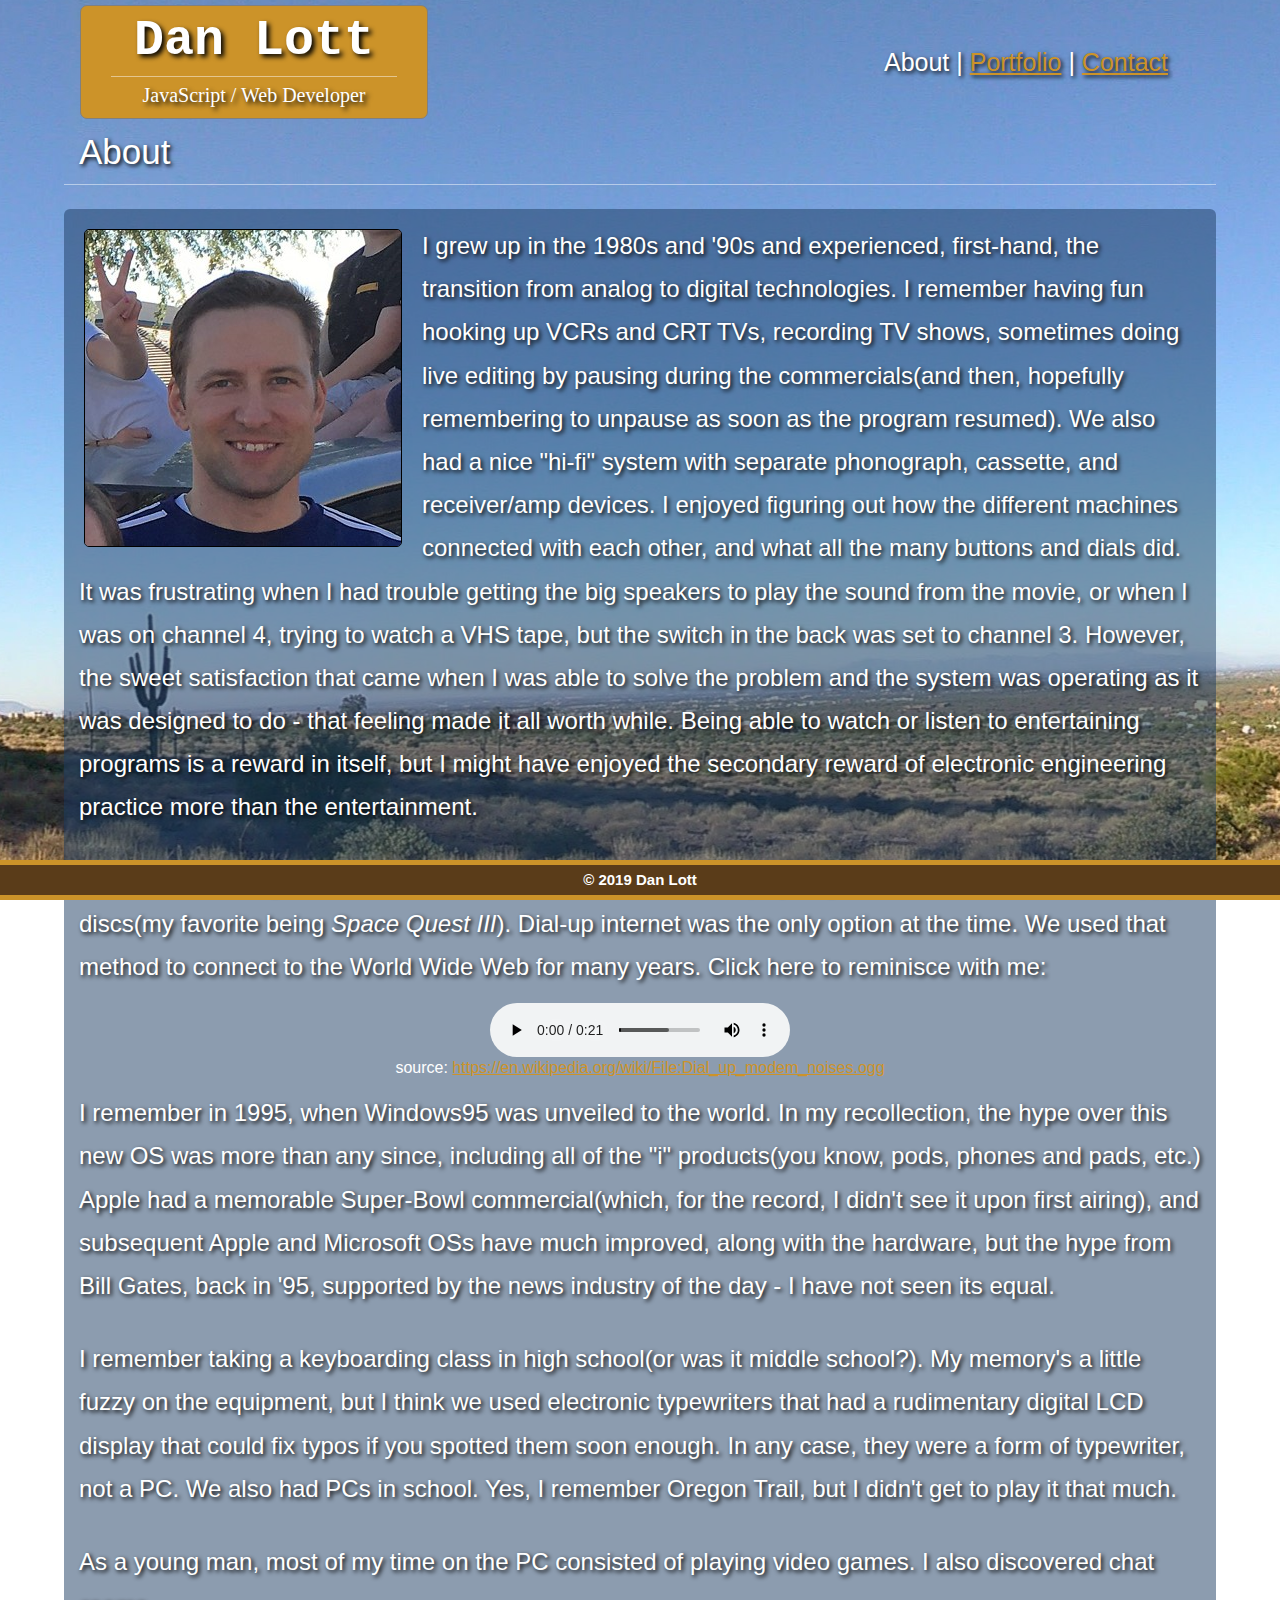
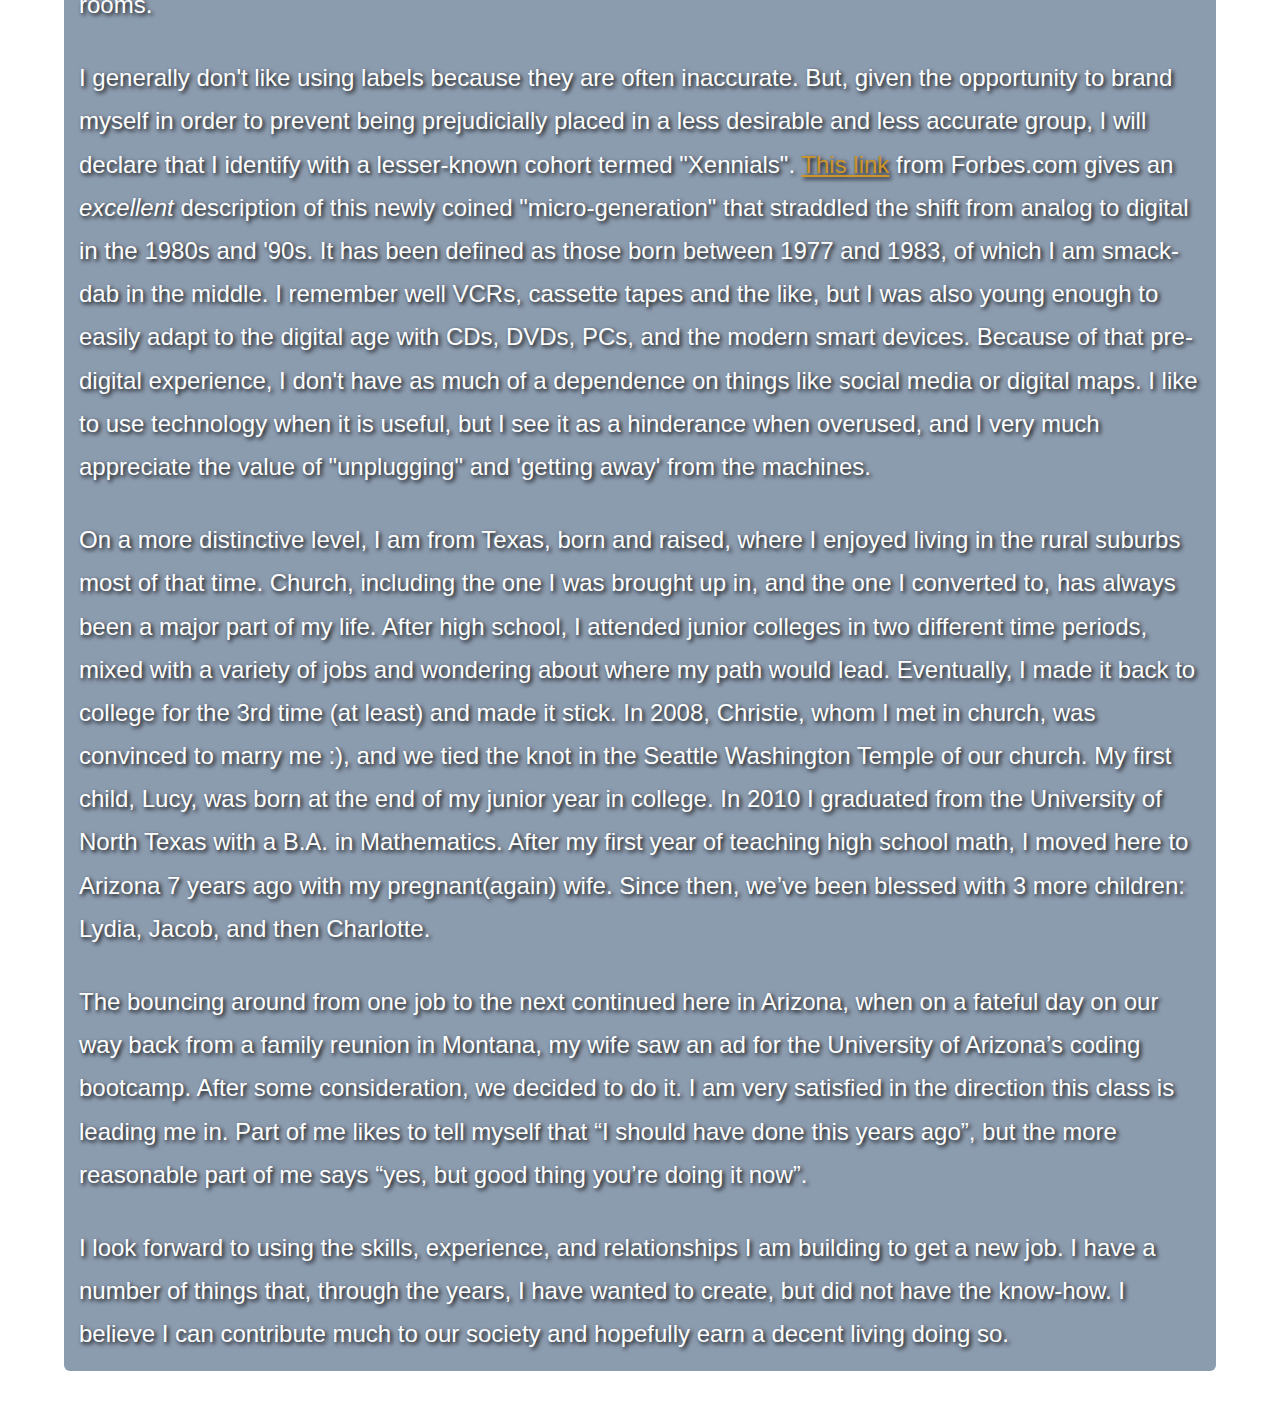
==== index.html @ 20886303 "major update - RPT for About and Portfolio pages" ====
<!DOCTYPE html>
<html lang="en">

	<head>
		<meta charset="utf-8" />
		<meta name="viewport" content="width=device-width, initial-scale=1.0" />
		<title>Dan Lott - About</title>
		<link rel="stylesheet" type="text/css" href="assets/css/reset.css" />
		<link rel="stylesheet" type="text/css" href="assets/css/style.css" />
	</head>

	<body>
		<div id="headerwrap">
			<header>
				<div id="title">
					<h1>
						Dan Lott
					</h1>
					<hr id="titleRule">
					<div id="subtitle">
						JavaScript / Web Developer
					</div>
				</div>
				<nav>
					<span>About</span>
					|
					<a href="portfolio.html">Portfolio</a>
					|
					<a href="contact.html">Contact</a>
				</nav>
			</header>
		</div>
		<main>
			<div id="mainUwrap">
				<h3>
					About
				</h3>
				<hr>
				<div id="shaded">
					<img src="assets\images\headshot.jpg" alt="Portrait Headshot">
					<p> I grew up in the 1980s and '90s and experienced, first-hand, the transition from analog to digital technologies. I remember having fun hooking up VCRs and CRT TVs, recording TV shows, sometimes doing live editing by pausing during the commercials(and then, hopefully remembering to unpause as soon as the program resumed). We also had a nice "hi-fi" system with separate phonograph, cassette, and receiver/amp devices. I enjoyed figuring out how the different machines connected with each other, and what all the many buttons and dials did. It was frustrating when I had trouble getting the big speakers to play the sound from the movie, or when I was on channel 4, trying to watch a VHS tape, but the switch in the back was set to channel 3. However, the sweet satisfaction that came when I was able to solve the problem and the system was operating as it was designed to do - that feeling made it all worth while. Being able to watch or listen to entertaining programs is a reward in itself, but I might have enjoyed the secondary reward of electronic engineering practice more than the entertainment.</p>
					<p> Around 1992, we got our first PC, which came with MS-DOS. I played games on 5¼ and 3½ inch floppy discs(my favorite being <i>Space Quest III</i>). Dial-up internet was the only option at the time. We used that method to connect to the World Wide Web for many years. Click here to reminisce with me:</p>
					<div id="player">
						<audio controls>
							<source src="assets/audio/Dial_up_modem_noises.ogg" type="audio/ogg">
							Your browser does not support the audio element.
						</audio><span id="source"><br>source: <a href="https://en.wikipedia.org/wiki/File:Dial_up_modem_noises.ogg">https://en.wikipedia.org/wiki/File:Dial_up_modem_noises.ogg</a></span>
					</div>
					<p>I remember in 1995, when Windows95 was unveiled to the world. In my recollection, the hype over this new OS was more than any since, including all of the "i" products(you know, pods, phones and pads, etc.) Apple had a memorable Super-Bowl commercial(which, for the record, I didn't see it upon first airing), and subsequent Apple and Microsoft OSs have much improved, along with the hardware, but the hype from Bill Gates, back in '95, supported by the news industry of the day - I have not seen its equal.</p>
					<p> I remember taking a keyboarding class in high school(or was it middle school?). My memory's a little fuzzy on the equipment, but I think we used electronic typewriters that had a rudimentary digital LCD display that could fix typos if you spotted them soon enough. In any case, they were a form of typewriter, not a PC. We also had PCs in school. Yes, I remember Oregon Trail, but I didn't get to play it that much.</p>
					<p> As a young man, most of my time on the PC consisted of playing video games. I also discovered chat rooms.</p>
					<p> I&nbsp;generally don't like using labels because they are often inaccurate. But, given the opportunity to brand myself in order to prevent being prejudicially placed in a less desirable and less accurate group, I will declare that I identify with a lesser-known cohort termed "Xennials". <a href="https://www.forbes.com/sites/jiawertz/2018/04/19/analog-digital-xennials-present-unique-opportunity-for-marketers/#3f7f810766ba">This link</a> from Forbes.com gives an <i>excellent</i> description of this newly coined "micro-generation" that straddled the shift from analog to digital in the 1980s and '90s. It has been defined as those born between 1977 and 1983, of which I am smack-dab in the middle. I remember well VCRs, cassette tapes and the like, but I was also young enough to easily adapt to the digital age with CDs, DVDs, PCs, and the modern smart devices. Because of that pre-digital experience, I don't have as much of a dependence on things like social media or digital maps. I like to use technology when it is useful, but I see it as a hinderance when overused, and I very much appreciate the value of "unplugging" and 'getting away' from the machines.</p>
					<p> On a more distinctive level, I am from Texas, born and raised, where I enjoyed living in the rural suburbs most of that time. Church, including the one I was brought up in, and the one I converted to, has always been a major part of my life. After high school, I attended junior colleges in two different time periods, mixed with a variety of jobs and wondering about where my path would lead. Eventually, I made it back to college for the 3rd time (at least) and made it stick. In 2008, Christie, whom I met in church, was convinced to marry me :), and we tied the knot in the Seattle Washington Temple of our church. My first child, Lucy, was born at the end of my junior year in college. In 2010 I graduated from the University of North Texas with a B.A. in Mathematics. After my first year of teaching high school math, I moved here to Arizona 7 years ago with my pregnant(again) wife. Since then, we’ve been blessed with 3 more children: Lydia, Jacob, and then Charlotte.</p>
					<p> The bouncing around from one job to the next continued here in Arizona, when on a fateful day on our way back from a family reunion in Montana, my wife saw an ad for the University of Arizona’s coding bootcamp. After some consideration, we decided to do it. I am very satisfied in the direction this class is leading me in. Part of me likes to tell myself that “I should have done this years ago”, but the more reasonable part of me says “yes, but good thing you’re doing it now”.</p>
					<p> I look forward to using the skills, experience, and relationships I am building to get a new job. I have a number of things that, through the years, I have wanted to create, but did not have the know-how. I believe I can contribute much to our society and hopefully earn a decent living doing so.</p>
				</div>
			</div>
		</main>
		<footer>
			<div class="stripe"></div>
			<div class="foot-content">
				© 2019 Dan Lott
			</div>
			<div class="stripe"></div>
		</footer>
	</body>

</html>
---- assets/css/style.css ----
* {
	box-sizing: border-box;
}

body {
	background-image: url("../images/mesa-panoramic-clip-2x-reflect-4K-height.jpg");
	background-attachment: fixed;
	background-position: 5% 100%;
	font-family: 'Trebuchet MS', 'Lucida Sans Unicode', 'Lucida Grande', 'Lucida Sans', Arial, sans-serif;
}

body, a:hover {
	color: white;
}

#headerwrap {
	margin: 0 5rem;
}

header {
	display: flex;
	justify-content: space-between;
	align-items: center;
	margin: 5px auto 0px;
	flex-wrap: wrap;
	text-align: center;
}

header, main {
	max-width: 1300px;
}

#title {
	padding: 0px 30px;
	border-radius: 7px;
	text-shadow: 3px 3px 5px #000000;
	border: 1px solid gray;
}

#title, .stripe {
	background-color: rgb(204, 147, 41);
}

#title, nav {
	min-width: 348px;
}

h1 {
	font-family: 'Courier New';
	font-size: 50px;
	line-height: 1.4;
}

#titleRule {
	min-width: 0;
}

#subtitle {
	padding: 5px 0 10px;
	font-size: 20px;
	line-height: 1.3;
	font-family: 'Consolas';

}

nav {
	font-size: 25px;
	line-height: 1.4;
}

nav, h3, #bName {
	text-shadow: 2px 2px 4px #000000;
	font-weight: 400;
}

a {
	color: rgb(204, 147, 41);
}

main {
	margin: 5px auto 55px;
}

#mainUwrap {
	margin: 0 5%;
}

h3 {
	font-size: 35px;
	margin: 15px;
}

hr {
	margin: 0;
	border-top: 1px solid #ffffff7a;
}

hr, #shaded, p, html, main {
	min-width: 500px;
}

#shaded {
	background-color: rgba(28, 59, 97, 0.507);
	border-radius: 6px;
	margin: 24px 0 0;
}

#flexbox {
	display: flex;
	flex-wrap: wrap;
	justify-content: space-around;
}

.piece {
	display: grid;
	grid-template-columns: 248px;
	grid-template-rows: 160px 65px 25px;
	grid-template-areas:
	"."
	"banner"
	".";
	width: 250px;
	height: 250px;
	/* position: relative; */
	margin: 15px;
}

.piece, img {
	border: 1px solid black;
}

img {
	float: left;
	/* max-width: 200px; */
	margin: 20px 20px 5px;
	border-radius: 5px;
}

#piece1 {
background-image: url("../images/BurgerTimeSnapshot.png");
}

#piece2 {
background-image: url("../images/FilmFanaticSnapshot.png");
}

#piece3 {
background-image: url("../images/NewsScraperSnapshot.png");
}

#piece4 {
background-image: url("../images/OhanaSnapshot.png");
}

.banner {
	grid-area: banner;
	text-align: center;
	display:flex;
	align-items: center;
	font-size: 20px;
	background-color: rgb(48, 114, 194);
	/* vertical-align: middle; */
	/* line-height: 1.5; */
	/* position: absolute;
	left: 0;
	right: 0;
	bottom: 25px; */
	/* height: 65px; */
}

#innerFlex {
	/* display: flex; */
	/* vertical-align: baseline; */
	/* align-items: center; */
}

#bName {
	margin: 0 auto;
}

p {
	font-size: 24px;
	text-shadow: 2px 2px 4px #000000;
	font-weight: 400;
	line-height: 1.8;
	padding: 15px;
}

#player {
	text-align: center;
}

footer {
	position: fixed;
	bottom: 0px;
	width: 100%;
}

.stripe {
	height: 5px;
}

.foot-content {
	font-size: 15px;
	line-height: 2;
	background-color: #5a3c19;
	font-weight: bold;
	text-align: center;
	text-shadow: none;
}
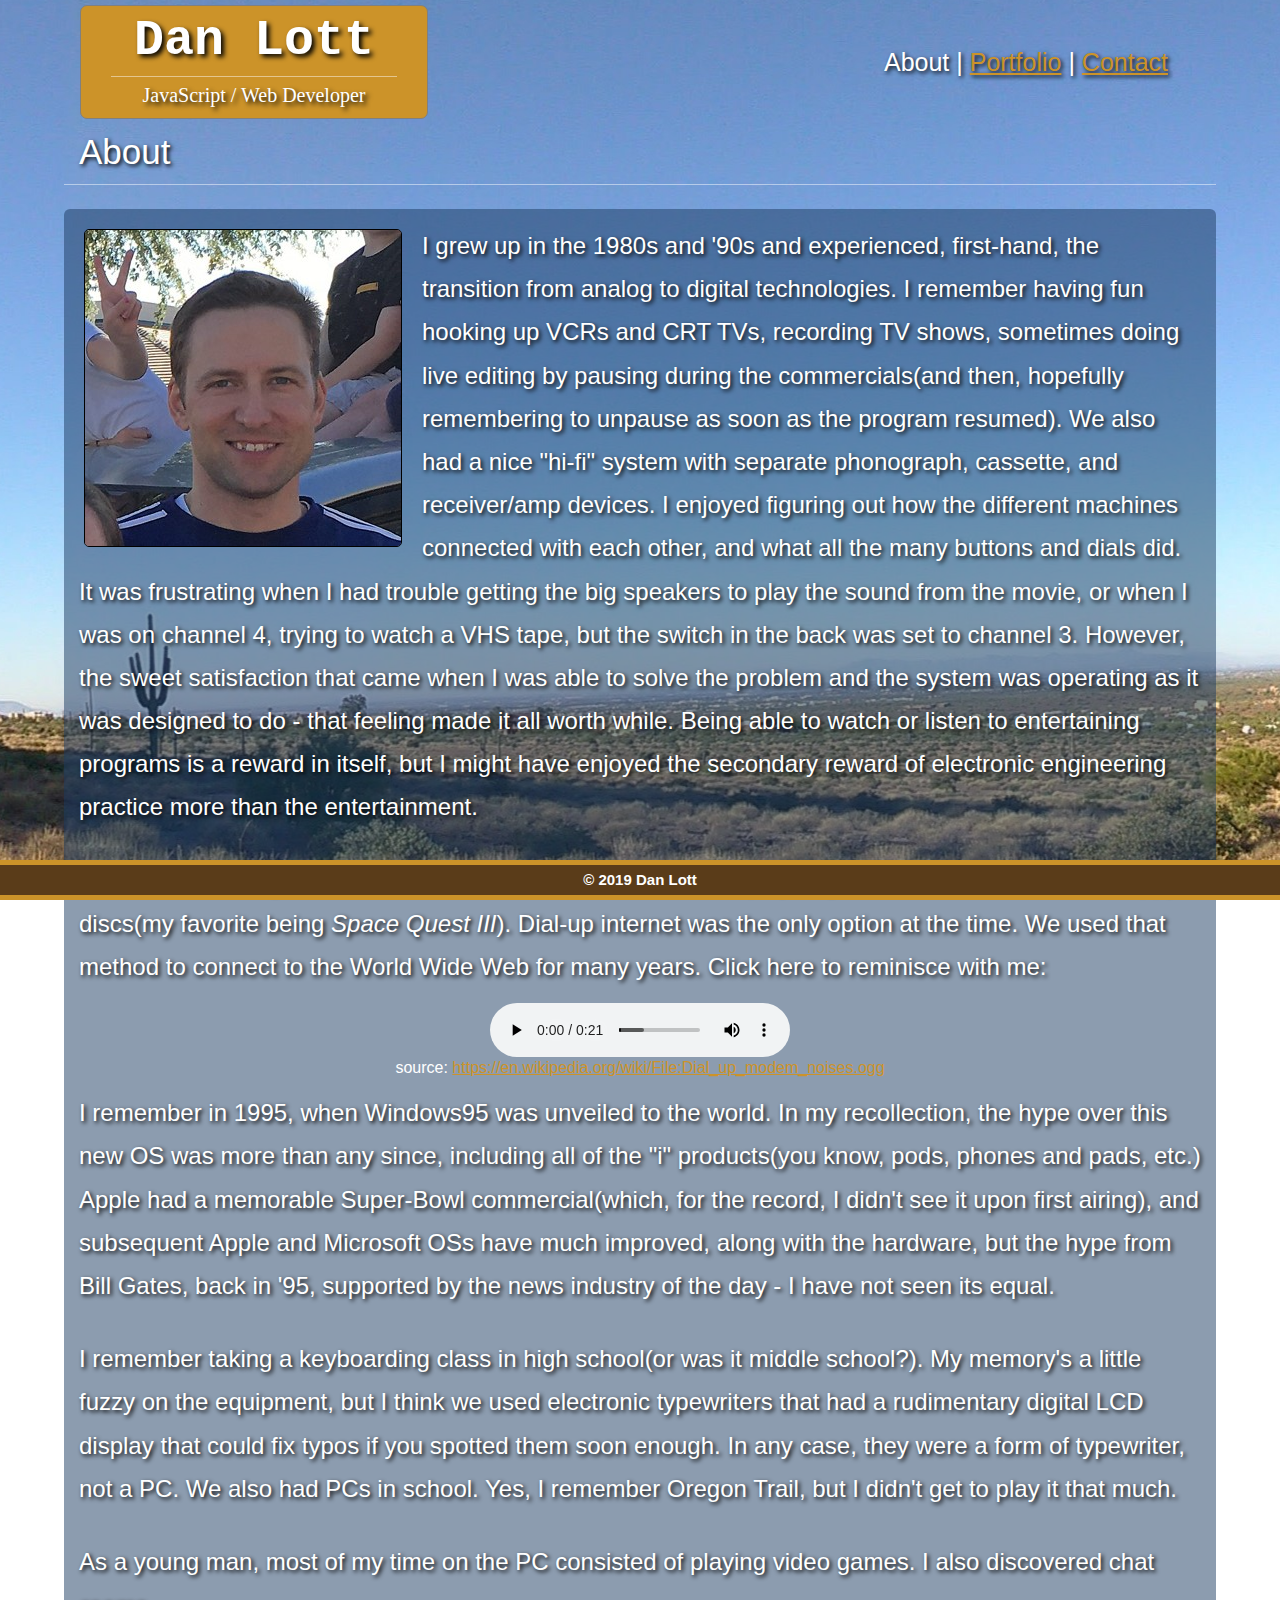
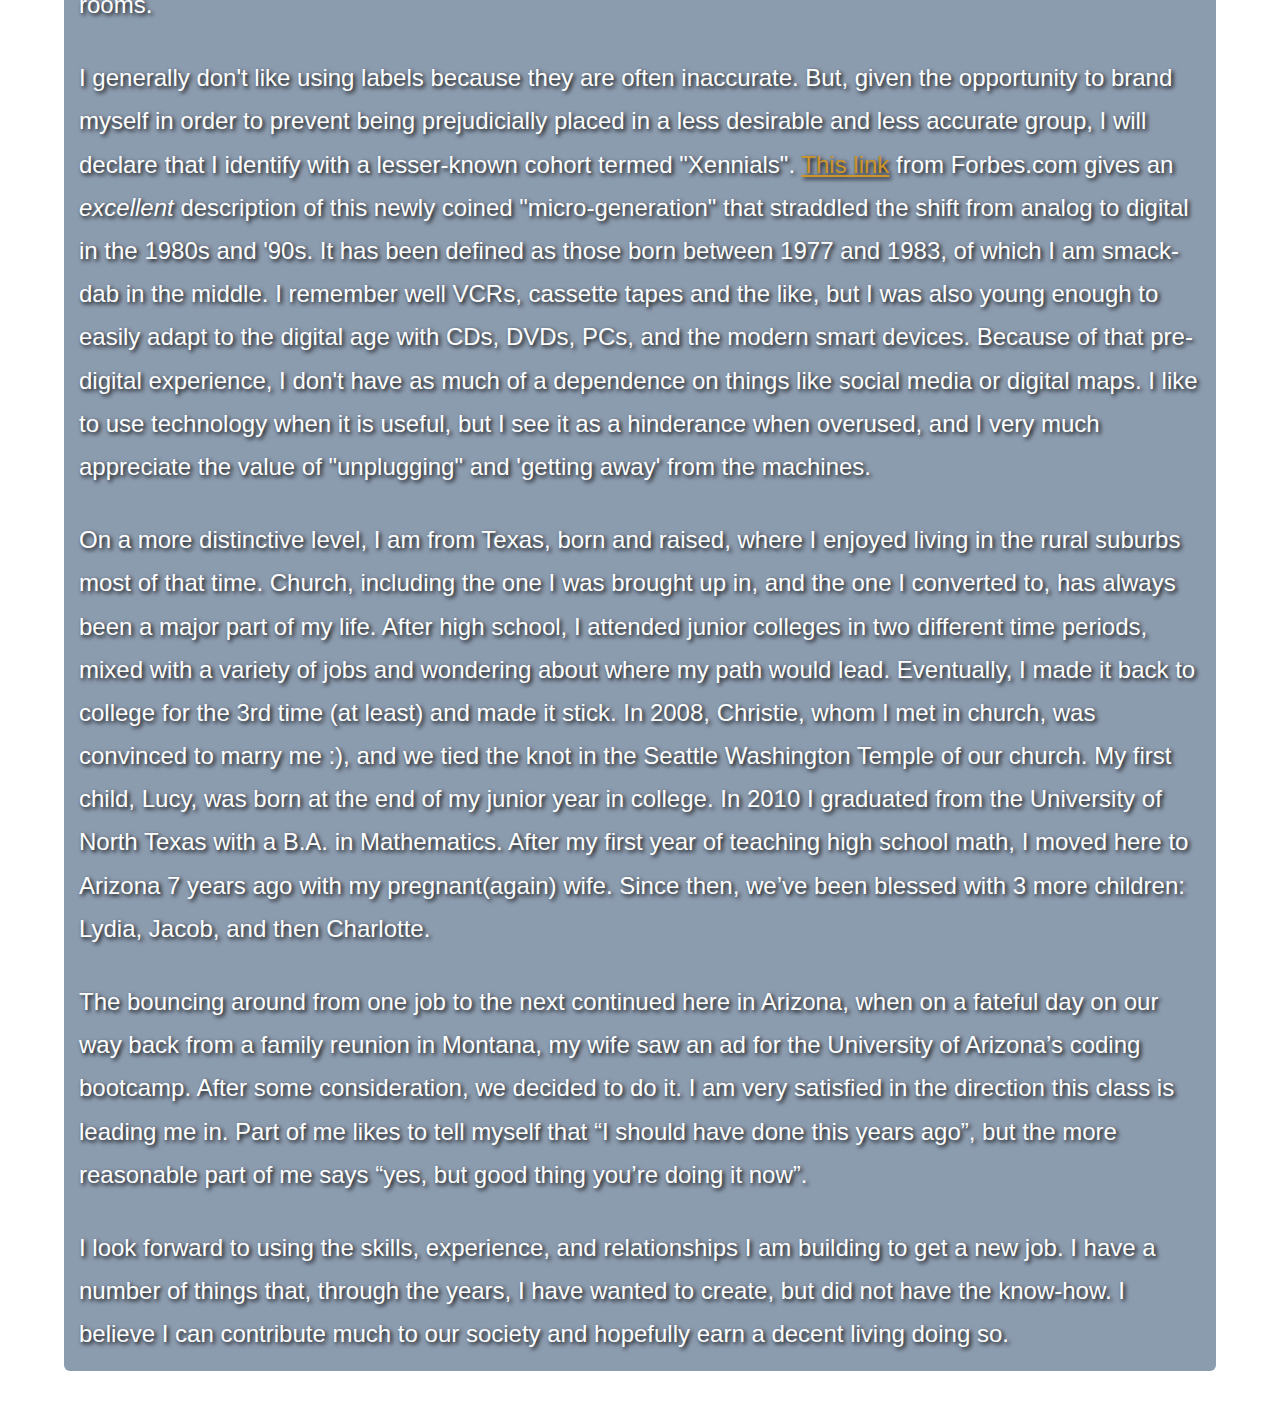
==== commit 510e4533: "update background fixed image code for safari" ====
--- a/index.html
+++ b/index.html
@@ -10,6 +10,7 @@
 	</head>
 
 	<body>
+		<div id="background_wrap"></div>
 		<div id="headerwrap">
 			<header>
 				<div id="title">
--- a/assets/css/style.css
+++ b/assets/css/style.css
@@ -7,6 +7,18 @@
 	background-attachment: fixed;
 	background-position: 5% 100%;
 	font-family: 'Trebuchet MS', 'Lucida Sans Unicode', 'Lucida Grande', 'Lucida Sans', Arial, sans-serif;
+}
+
+#background_wrap {
+	z-index: -1;
+	position: fixed;
+	bottom: 0;
+	left: 0;
+	/* height: 100%;
+	width: 100%; */
+	background-size: 100%;
+	background-image: url("../images/mesa-panoramic-clip-2x-reflect-4K-height.jpg");
+	background-attachment: fixed;
 }
 
 body, a:hover {
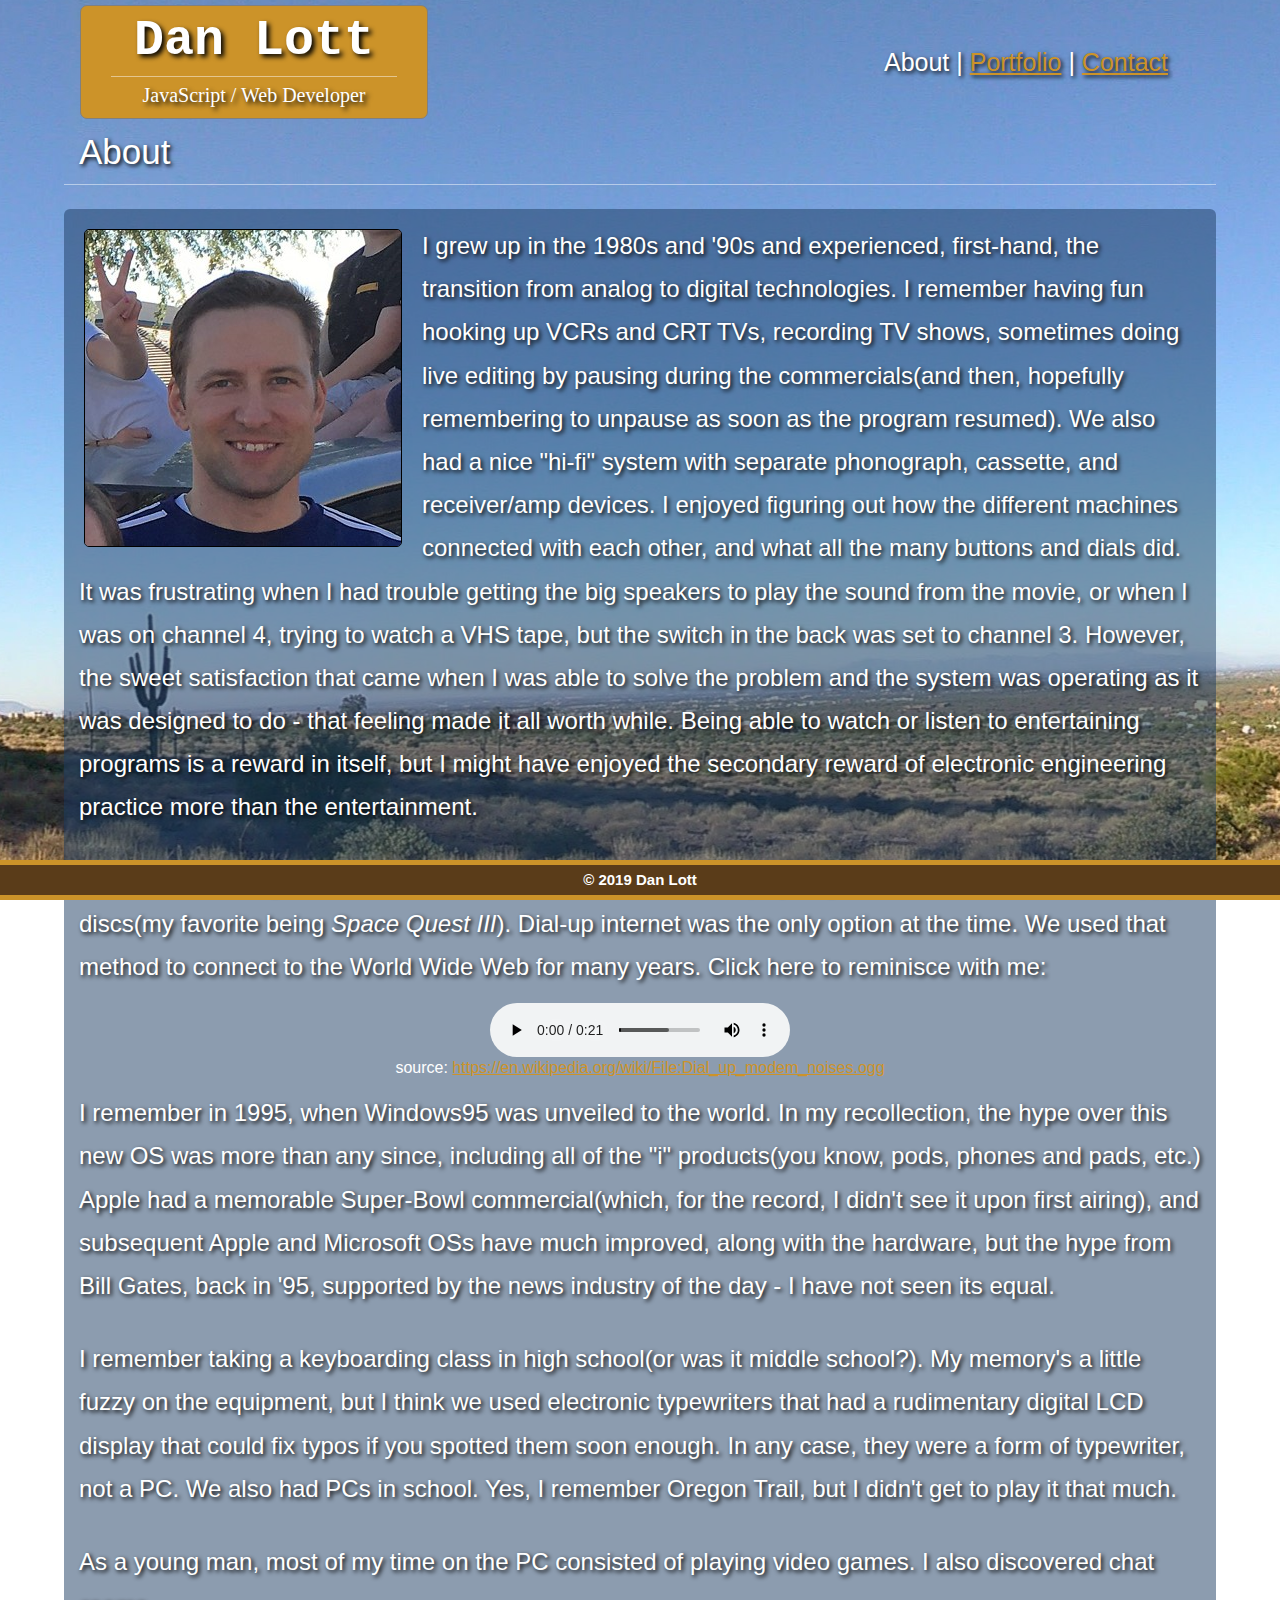
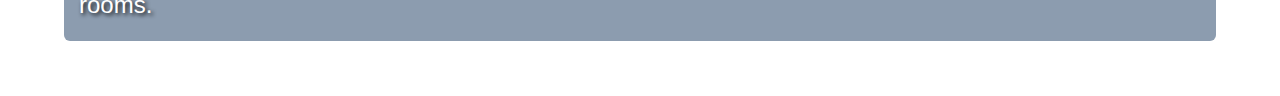
==== commit d6edc82d: "how long does it take to post to github pages?" ====
--- a/index.html
+++ b/index.html
@@ -50,10 +50,6 @@
 					<p>I remember in 1995, when Windows95 was unveiled to the world. In my recollection, the hype over this new OS was more than any since, including all of the "i" products(you know, pods, phones and pads, etc.) Apple had a memorable Super-Bowl commercial(which, for the record, I didn't see it upon first airing), and subsequent Apple and Microsoft OSs have much improved, along with the hardware, but the hype from Bill Gates, back in '95, supported by the news industry of the day - I have not seen its equal.</p>
 					<p> I remember taking a keyboarding class in high school(or was it middle school?). My memory's a little fuzzy on the equipment, but I think we used electronic typewriters that had a rudimentary digital LCD display that could fix typos if you spotted them soon enough. In any case, they were a form of typewriter, not a PC. We also had PCs in school. Yes, I remember Oregon Trail, but I didn't get to play it that much.</p>
 					<p> As a young man, most of my time on the PC consisted of playing video games. I also discovered chat rooms.</p>
-					<p> I&nbsp;generally don't like using labels because they are often inaccurate. But, given the opportunity to brand myself in order to prevent being prejudicially placed in a less desirable and less accurate group, I will declare that I identify with a lesser-known cohort termed "Xennials". <a href="https://www.forbes.com/sites/jiawertz/2018/04/19/analog-digital-xennials-present-unique-opportunity-for-marketers/#3f7f810766ba">This link</a> from Forbes.com gives an <i>excellent</i> description of this newly coined "micro-generation" that straddled the shift from analog to digital in the 1980s and '90s. It has been defined as those born between 1977 and 1983, of which I am smack-dab in the middle. I remember well VCRs, cassette tapes and the like, but I was also young enough to easily adapt to the digital age with CDs, DVDs, PCs, and the modern smart devices. Because of that pre-digital experience, I don't have as much of a dependence on things like social media or digital maps. I like to use technology when it is useful, but I see it as a hinderance when overused, and I very much appreciate the value of "unplugging" and 'getting away' from the machines.</p>
-					<p> On a more distinctive level, I am from Texas, born and raised, where I enjoyed living in the rural suburbs most of that time. Church, including the one I was brought up in, and the one I converted to, has always been a major part of my life. After high school, I attended junior colleges in two different time periods, mixed with a variety of jobs and wondering about where my path would lead. Eventually, I made it back to college for the 3rd time (at least) and made it stick. In 2008, Christie, whom I met in church, was convinced to marry me :), and we tied the knot in the Seattle Washington Temple of our church. My first child, Lucy, was born at the end of my junior year in college. In 2010 I graduated from the University of North Texas with a B.A. in Mathematics. After my first year of teaching high school math, I moved here to Arizona 7 years ago with my pregnant(again) wife. Since then, we’ve been blessed with 3 more children: Lydia, Jacob, and then Charlotte.</p>
-					<p> The bouncing around from one job to the next continued here in Arizona, when on a fateful day on our way back from a family reunion in Montana, my wife saw an ad for the University of Arizona’s coding bootcamp. After some consideration, we decided to do it. I am very satisfied in the direction this class is leading me in. Part of me likes to tell myself that “I should have done this years ago”, but the more reasonable part of me says “yes, but good thing you’re doing it now”.</p>
-					<p> I look forward to using the skills, experience, and relationships I am building to get a new job. I have a number of things that, through the years, I have wanted to create, but did not have the know-how. I believe I can contribute much to our society and hopefully earn a decent living doing so.</p>
 				</div>
 			</div>
 		</main>
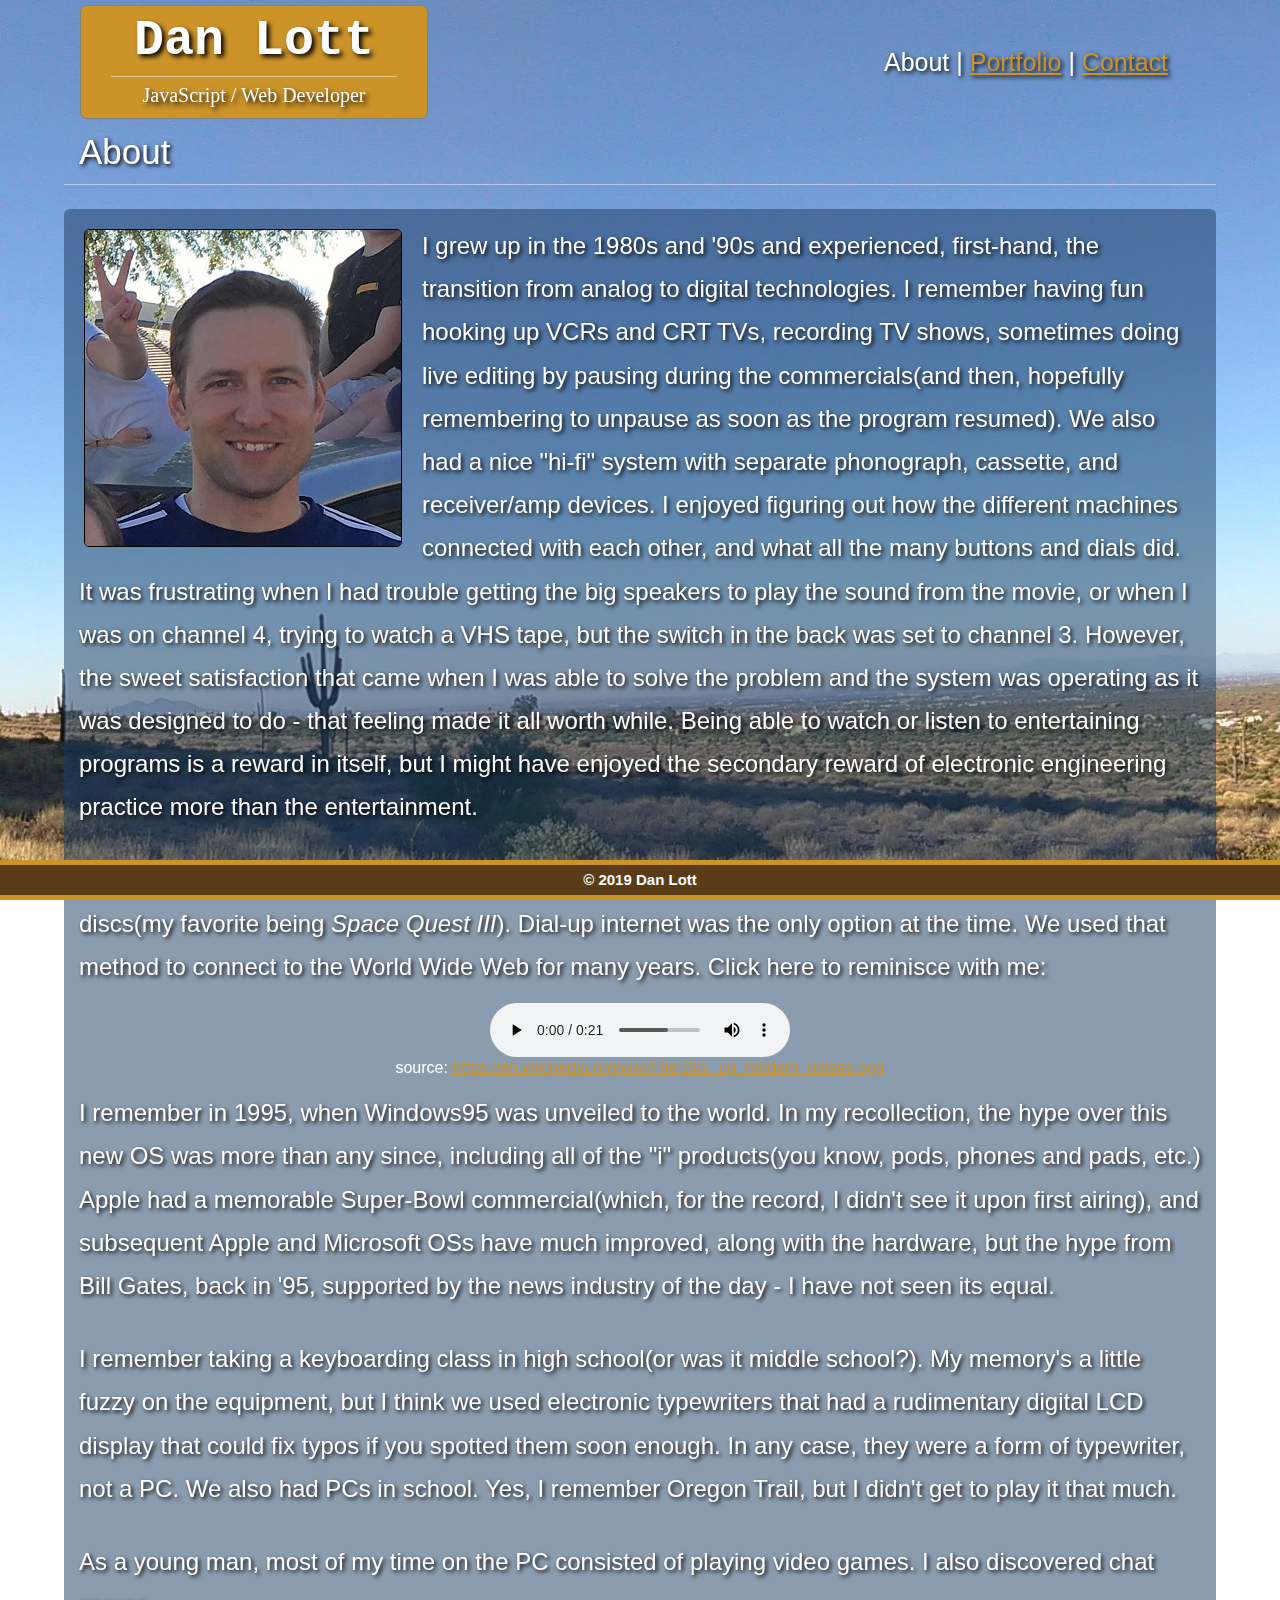
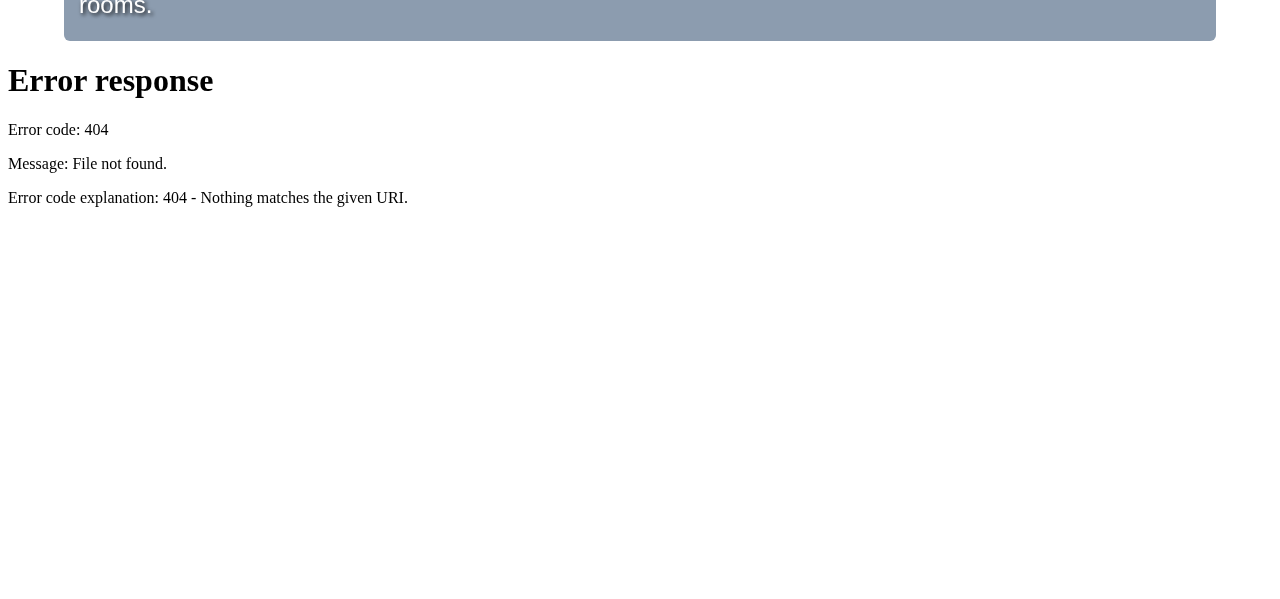
==== commit b78505bf: "embedded pdf iframe" ====
--- a/index.html
+++ b/index.html
@@ -52,6 +52,7 @@
 					<p> As a young man, most of my time on the PC consisted of playing video games. I also discovered chat rooms.</p>
 				</div>
 			</div>
+			<iframe src="assets/documents/Dan Lott - R�sum�.pdf" width="100%" height="500px"></iframe>
 		</main>
 		<footer>
 			<div class="stripe"></div>
--- a/assets/css/style.css
+++ b/assets/css/style.css
@@ -3,9 +3,9 @@
 }
 
 body {
-	background-image: url("../images/mesa-panoramic-clip-2x-reflect-4K-height.jpg");
+	/* background-image: url("../images/mesa-panoramic-clip-2x-reflect-4K-height.jpg");
 	background-attachment: fixed;
-	background-position: 5% 100%;
+	background-position: 5% 100%; */
 	font-family: 'Trebuchet MS', 'Lucida Sans Unicode', 'Lucida Grande', 'Lucida Sans', Arial, sans-serif;
 }
 
@@ -14,12 +14,16 @@
 	position: fixed;
 	bottom: 0;
 	left: 0;
-	/* height: 100%;
-	width: 100%; */
-	background-size: 100%;
+	height: 2160px;
+	width: 4708px;
+	/* background-size: 4708px 2160px; */
+	/* -webkit-background-size: 4708px 2160px; */
 	background-image: url("../images/mesa-panoramic-clip-2x-reflect-4K-height.jpg");
-	background-attachment: fixed;
-}
+	/* background-attachment: fixed; */
+	    /* background-repeat: no-repeat; */
+	/* background-attachment: scroll; */
+	/* background-size: cover; */
+} 
 
 body, a:hover {
 	color: white;
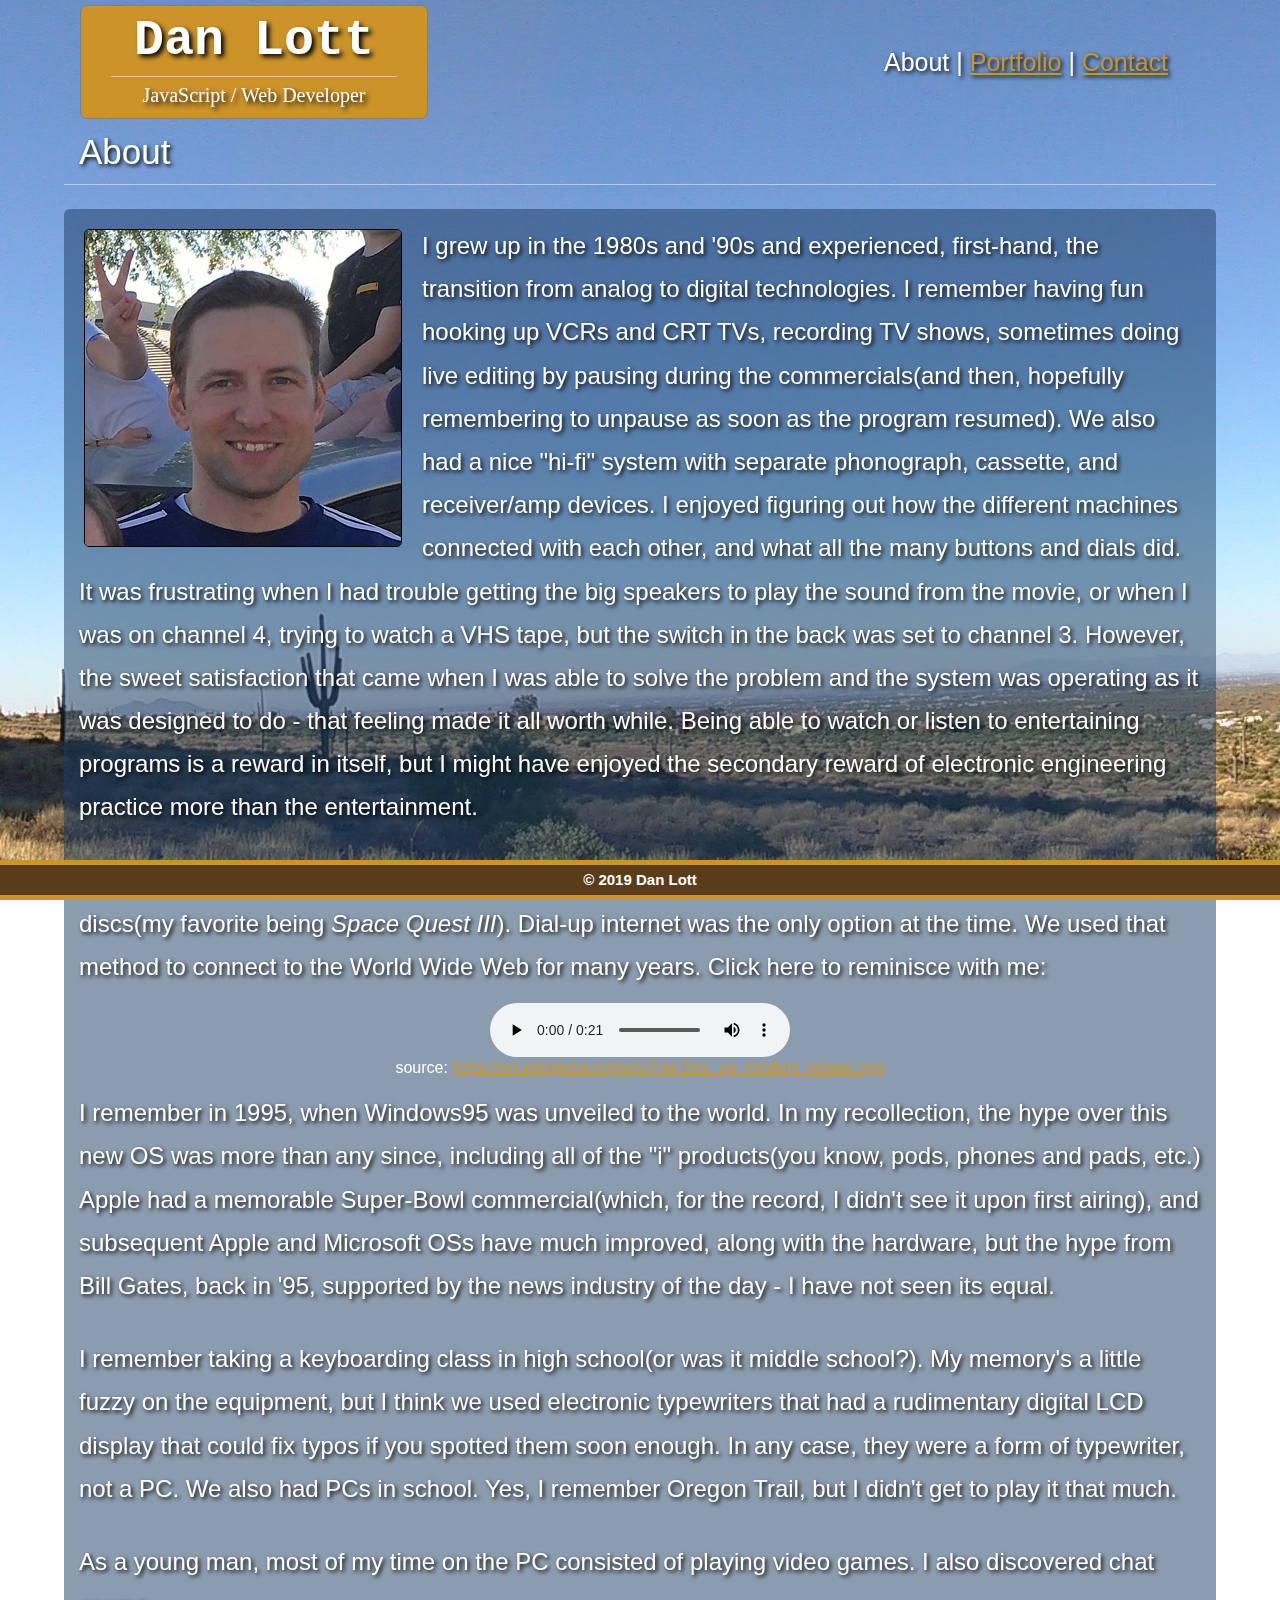
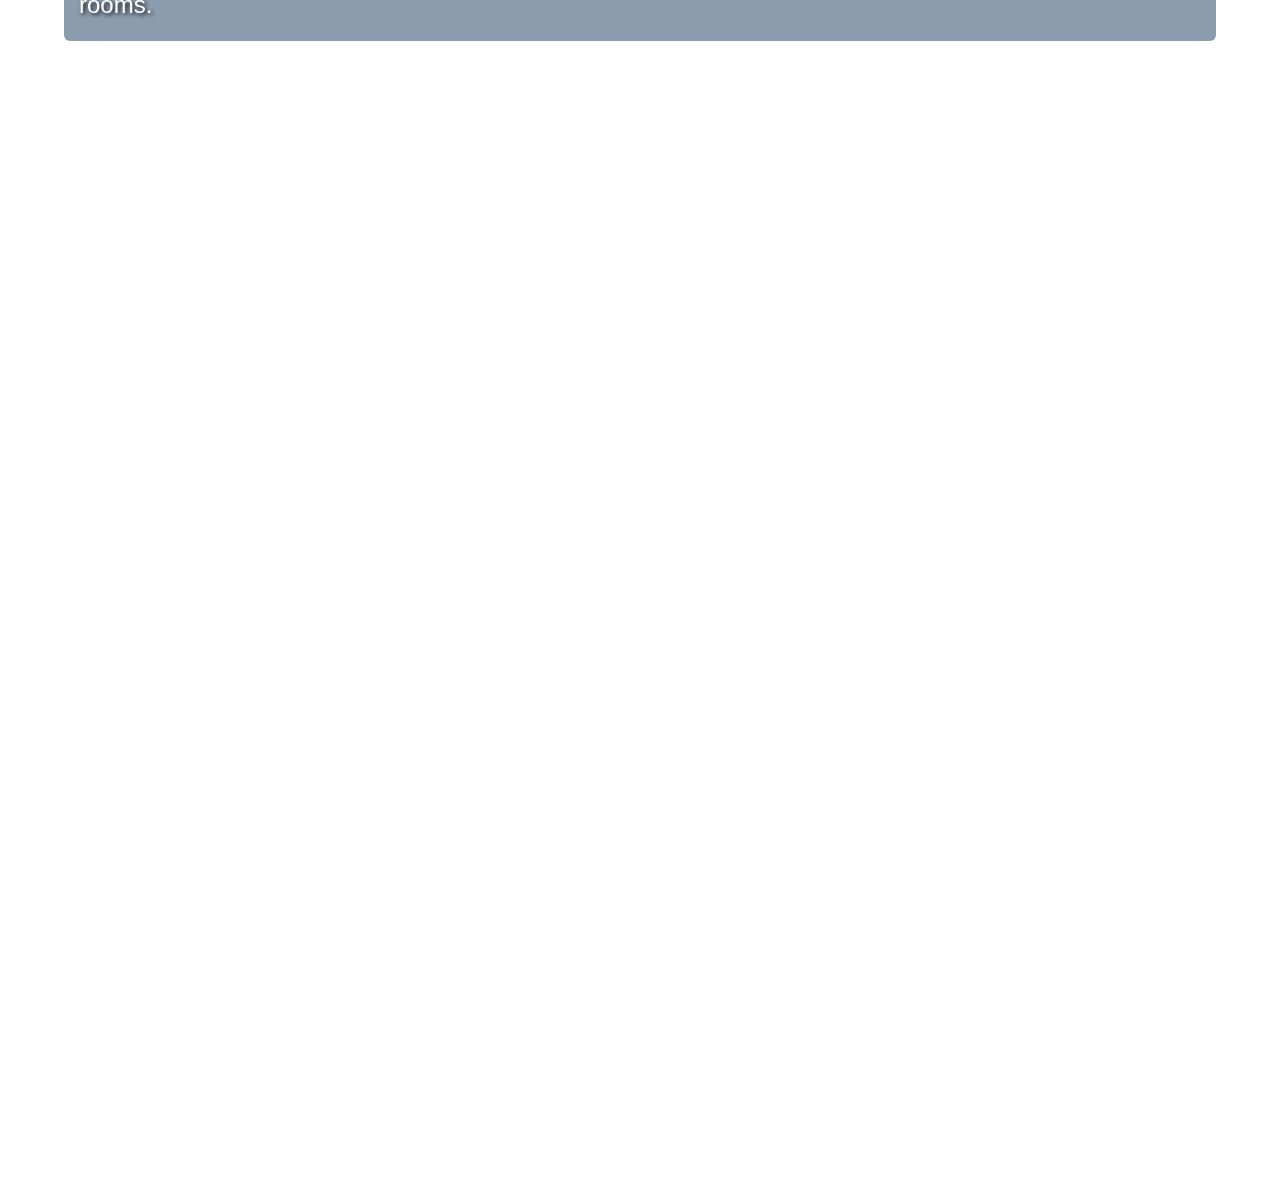
==== commit 783fc272: "working on pdf resume" ====
--- a/index.html
+++ b/index.html
@@ -52,7 +52,7 @@
 					<p> As a young man, most of my time on the PC consisted of playing video games. I also discovered chat rooms.</p>
 				</div>
 			</div>
-			<iframe src="assets/documents/Dan Lott - R�sum�.pdf" width="100%" height="500px"></iframe>
+			<iframe src="assets/documents/Dan_Lott.pdf" width="850px" height="1100px"></iframe>
 		</main>
 		<footer>
 			<div class="stripe"></div>
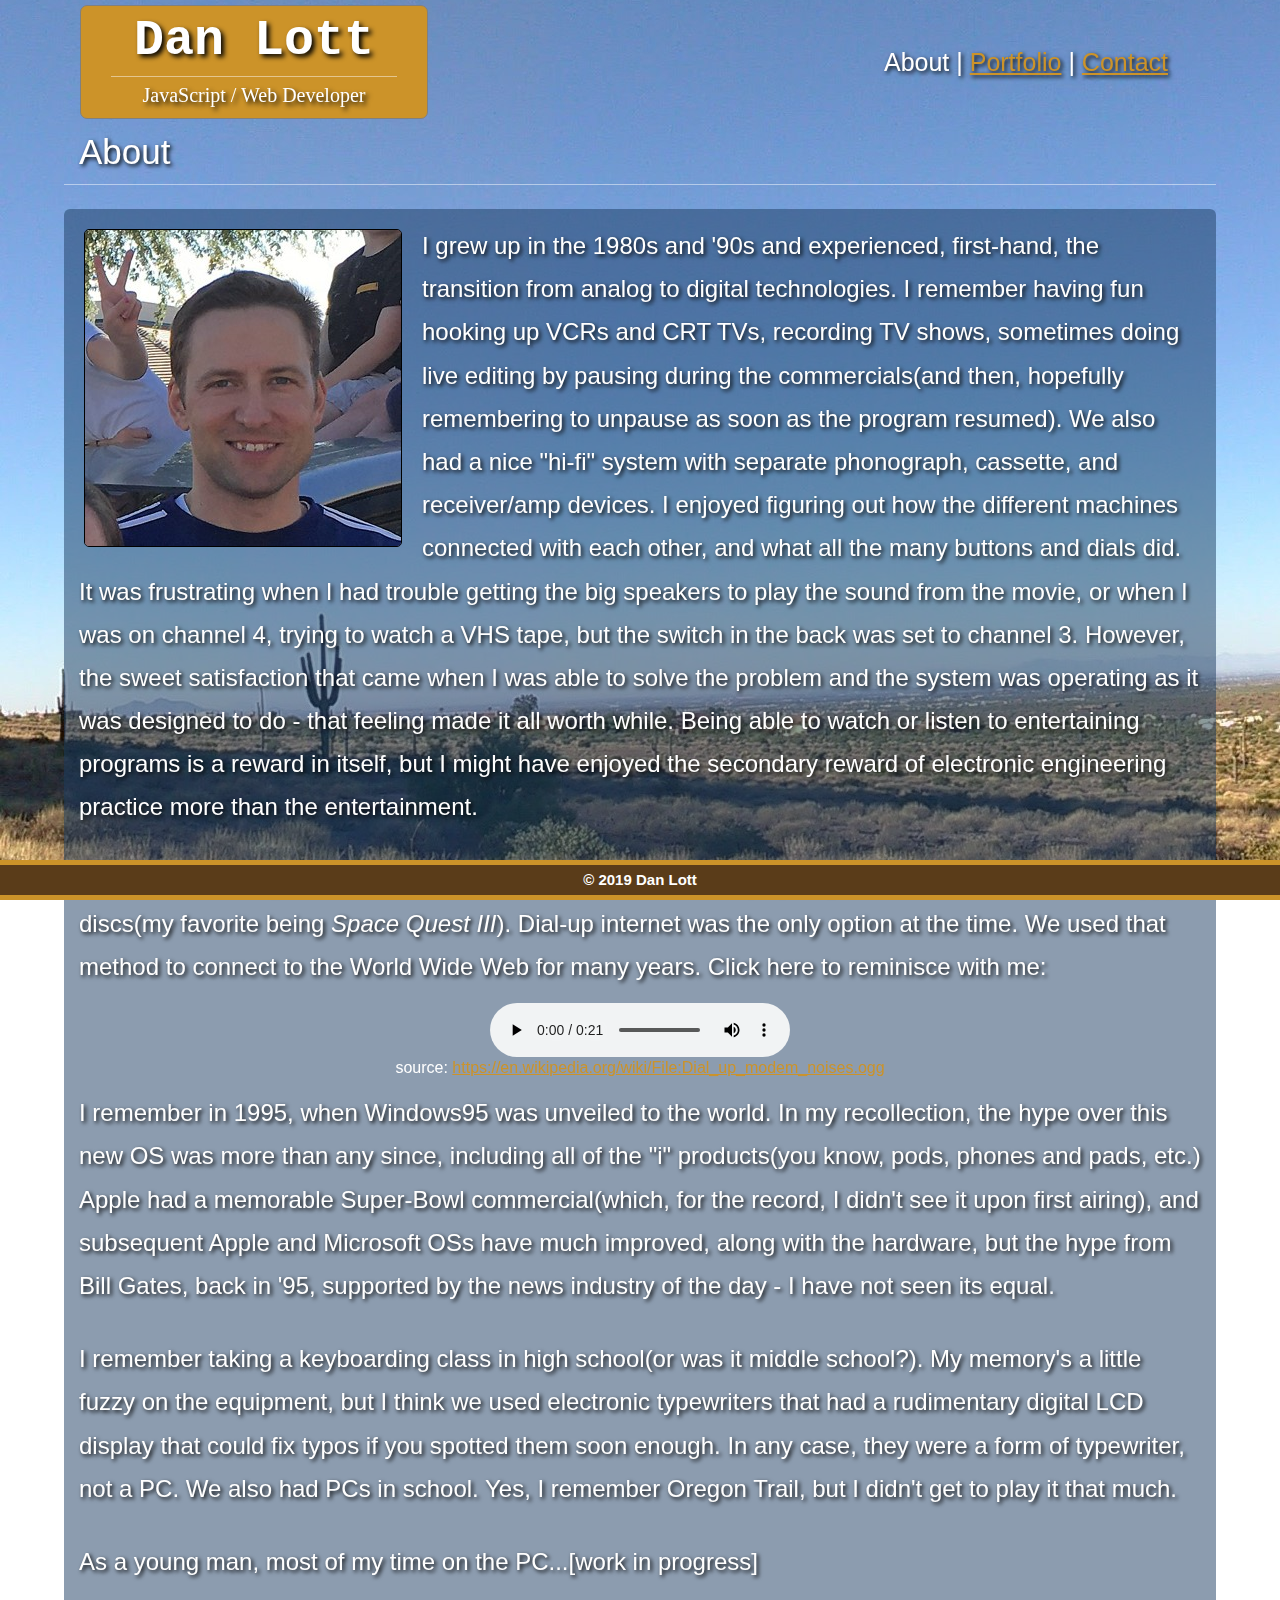
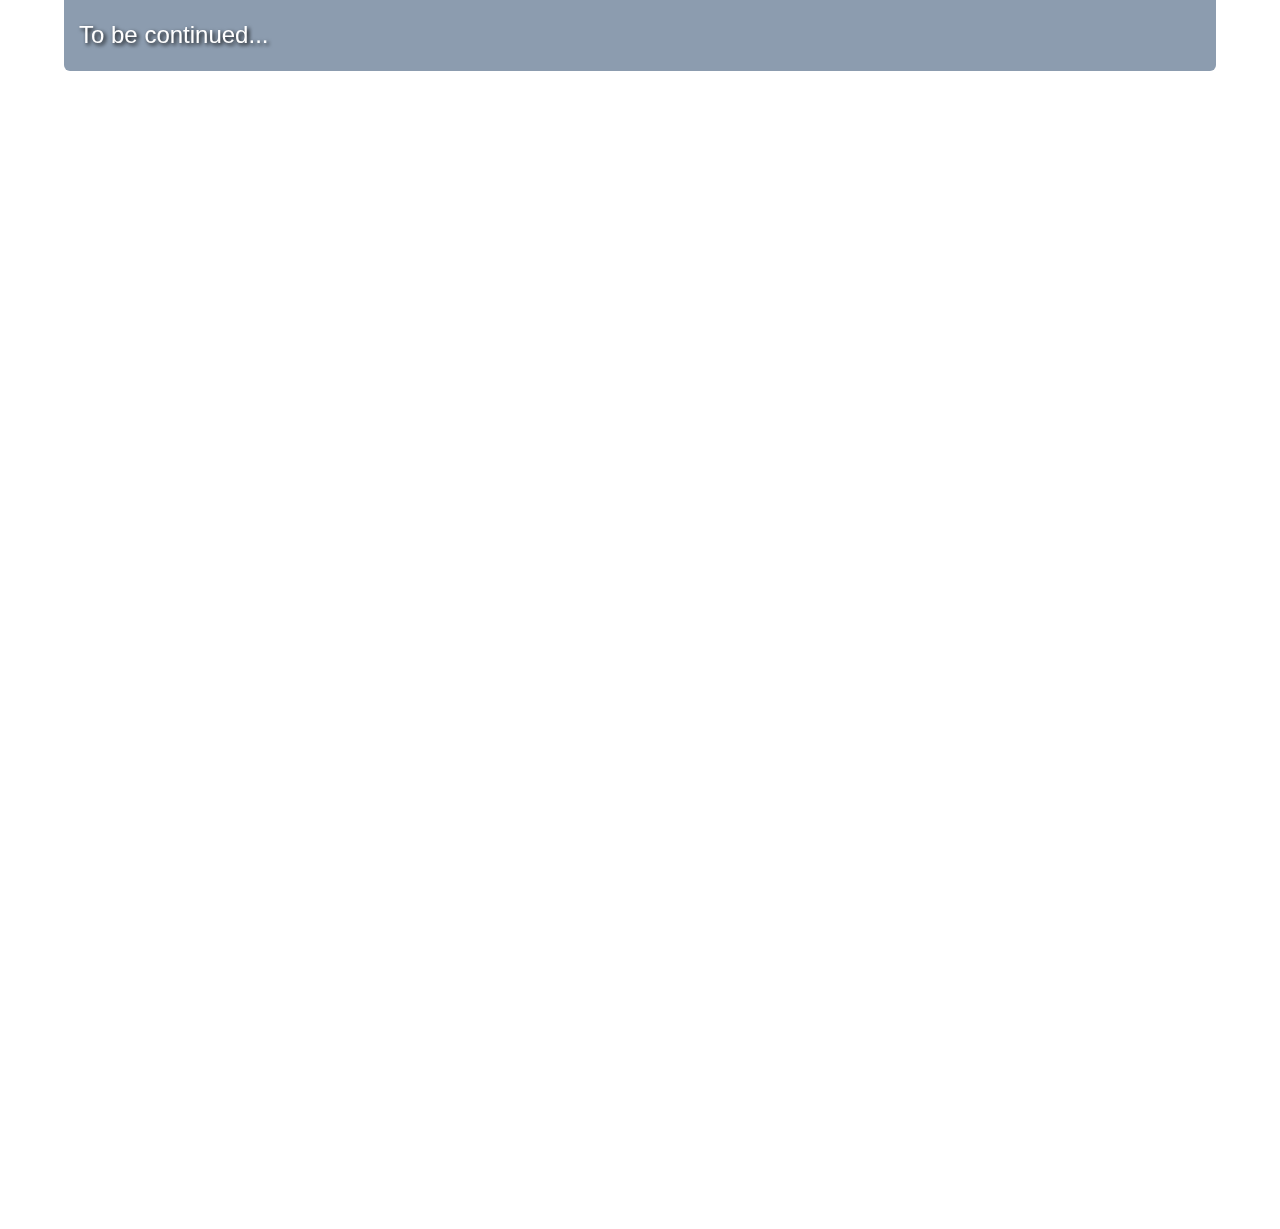
==== commit a1dedf07: "to be continued" ====
--- a/index.html
+++ b/index.html
@@ -49,7 +49,9 @@
 					</div>
 					<p>I remember in 1995, when Windows95 was unveiled to the world. In my recollection, the hype over this new OS was more than any since, including all of the "i" products(you know, pods, phones and pads, etc.) Apple had a memorable Super-Bowl commercial(which, for the record, I didn't see it upon first airing), and subsequent Apple and Microsoft OSs have much improved, along with the hardware, but the hype from Bill Gates, back in '95, supported by the news industry of the day - I have not seen its equal.</p>
 					<p> I remember taking a keyboarding class in high school(or was it middle school?). My memory's a little fuzzy on the equipment, but I think we used electronic typewriters that had a rudimentary digital LCD display that could fix typos if you spotted them soon enough. In any case, they were a form of typewriter, not a PC. We also had PCs in school. Yes, I remember Oregon Trail, but I didn't get to play it that much.</p>
-					<p> As a young man, most of my time on the PC consisted of playing video games. I also discovered chat rooms.</p>
+					<p> As a young man, most of my time on the PC...[work in progress]</p>
+					<p>To be continued...</p>
+
 				</div>
 			</div>
 			<iframe src="assets/documents/Dan_Lott.pdf" width="850px" height="1100px"></iframe>
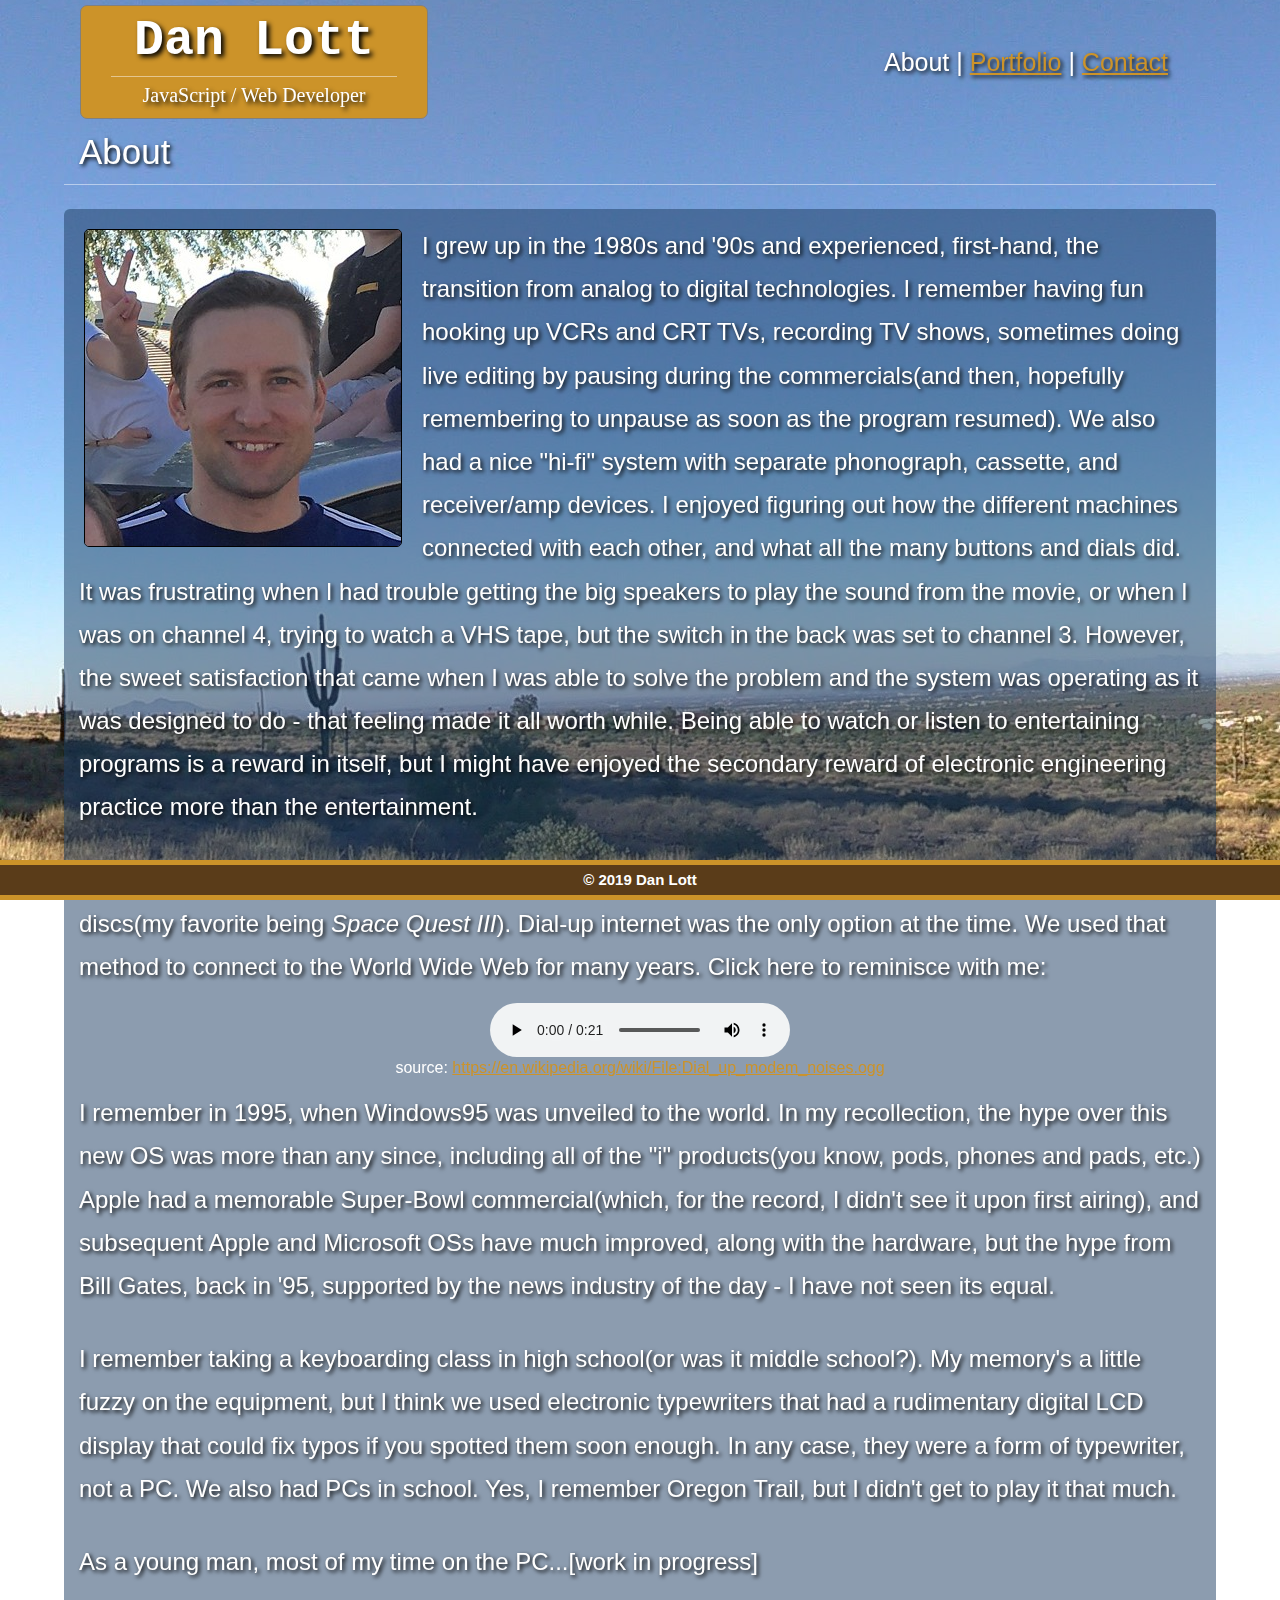
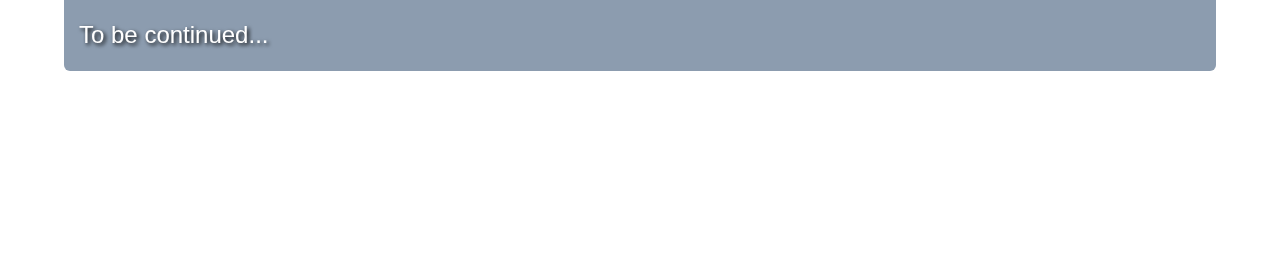
==== commit 6a8a51ba: "pdf iframe: width: "auto"" ====
--- a/index.html
+++ b/index.html
@@ -54,7 +54,7 @@
 
 				</div>
 			</div>
-			<iframe src="assets/documents/Dan_Lott.pdf" width="850px" height="1100px"></iframe>
+			<iframe src="assets/documents/Dan_Lott.pdf" width="auto"></iframe>
 		</main>
 		<footer>
 			<div class="stripe"></div>
